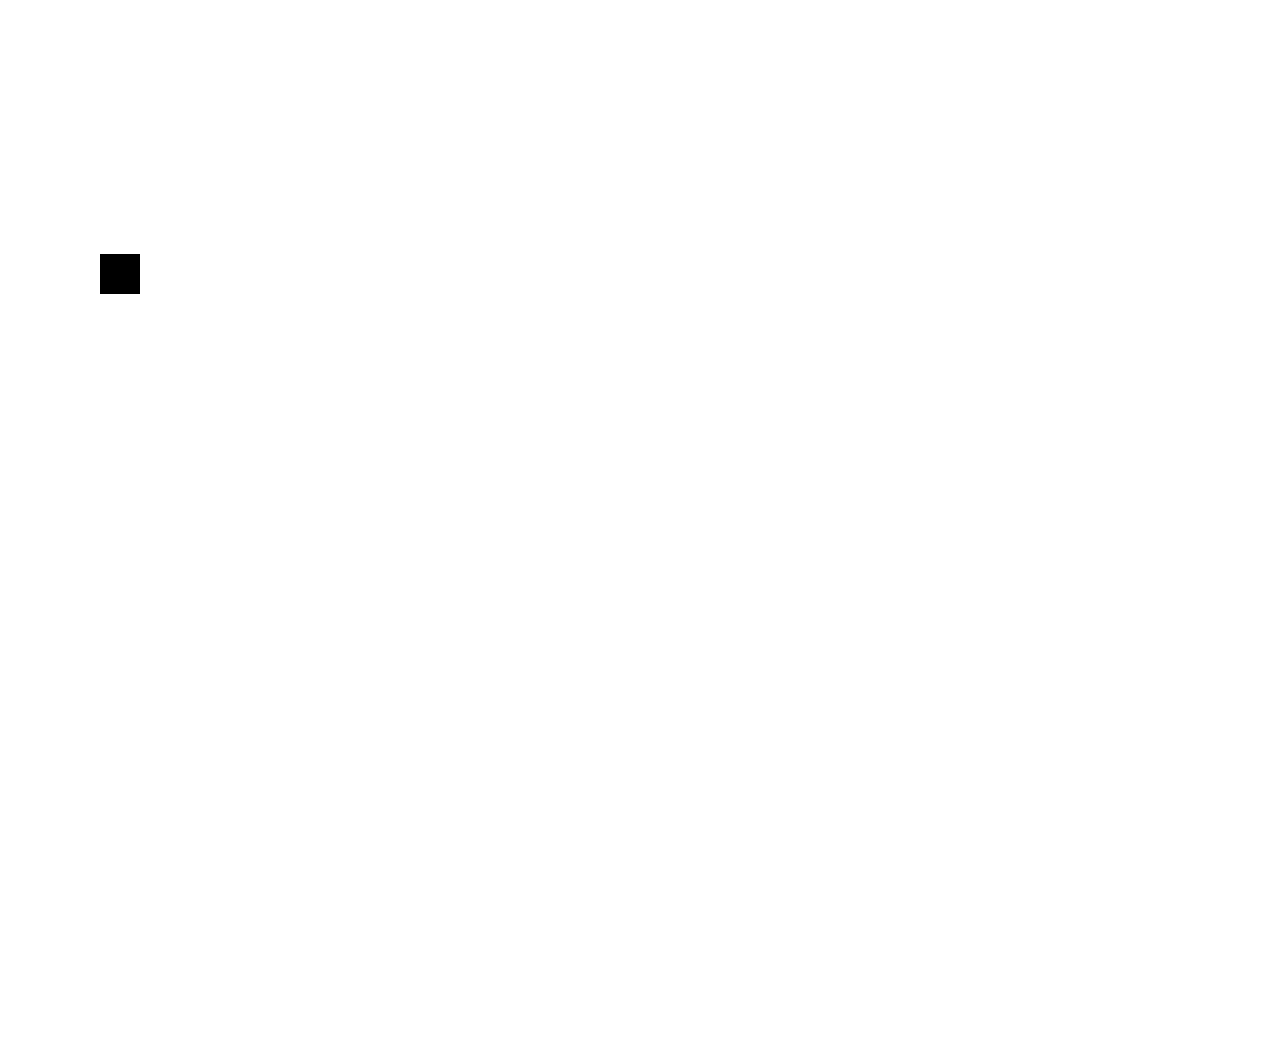
==== snake-game/index.html @ 867bf9ed "feat: initial setup of practice projects and games" ====
<!DOCTYPE html>
<html lang="en">

<head>
    <meta charset="UTF-8">
    <meta name="viewport" content="width=device-width, initial-scale=1.0">
    <title>Document</title>
    <style>
        body {
            padding: 0;
            margin: 0;
            box-sizing: border-box;
            overflow: hidden;
        }

        #myCanvas {
            position: relative;
        }
    </style>
</head>

<body>

    <canvas id="myCanvas"></canvas>

    <script src="/scripts/vector.js"></script>
    <script src="/scripts/control.js"></script>
    <script src="/scripts/wall.js"></script>
    <script src="/scripts/snake.js"></script>
    <script src="main.js"></script>
</body>

</html>
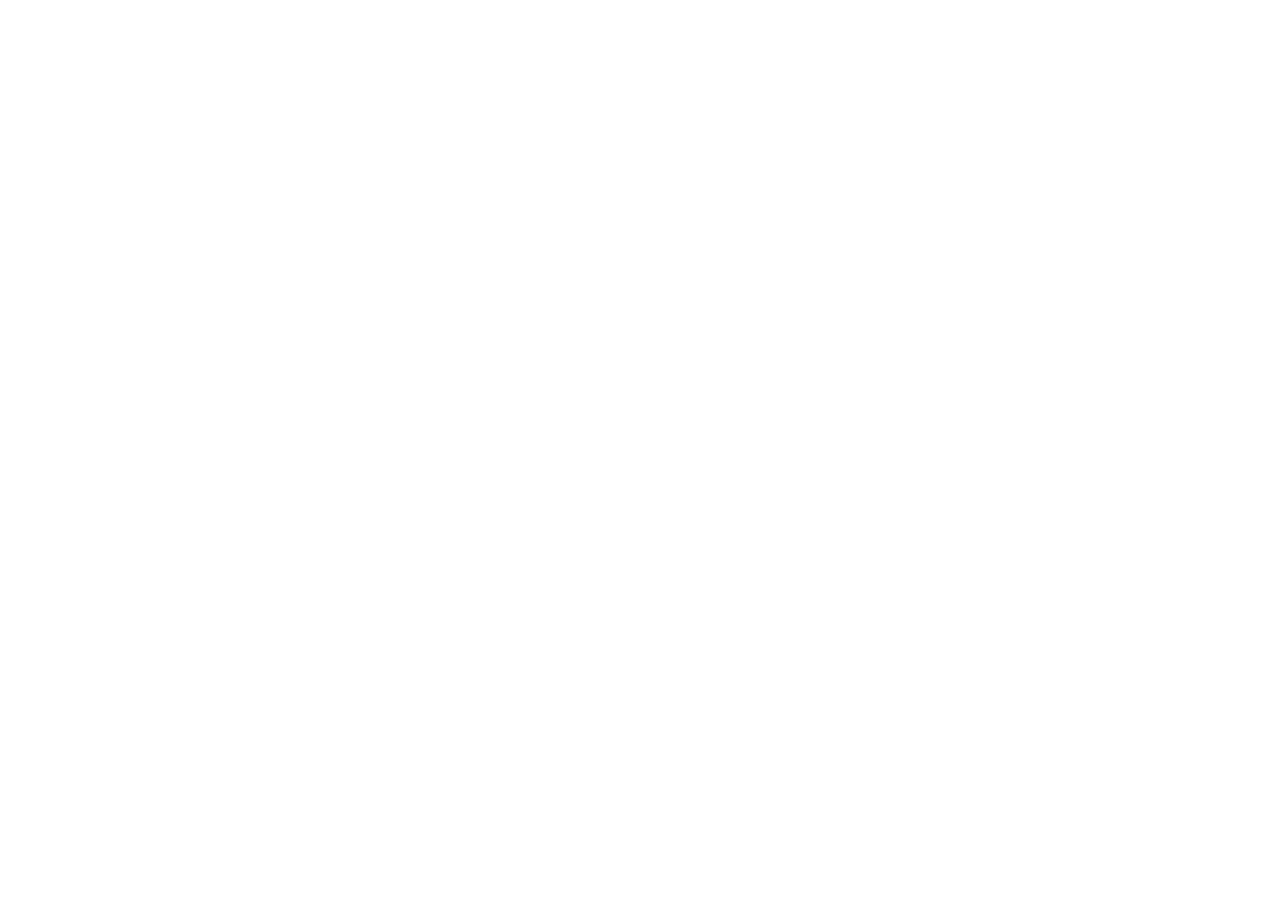
==== commit abe204d6: "- today i learned about behaviour tree." ====
--- a/snake-game/index.html
+++ b/snake-game/index.html
@@ -15,19 +15,19 @@
 
         #myCanvas {
             position: relative;
+            border: 1px solid black;
         }
     </style>
 </head>
 
 <body>
 
-    <canvas id="myCanvas"></canvas>
 
-    <script src="/scripts/vector.js"></script>
-    <script src="/scripts/control.js"></script>
-    <script src="/scripts/wall.js"></script>
-    <script src="/scripts/snake.js"></script>
-    <script src="main.js"></script>
+    <script type="script" src="/scripts/vector.js"></script>
+    <script type="script" src="/scripts/control.js"></script>
+    <script type="script" src="/scripts/wall.js"></script>
+    <script type="script" src="/scripts/snake.js"></script>
+    <script type="script" src="main.js"></script>
 </body>
 
 </html>
